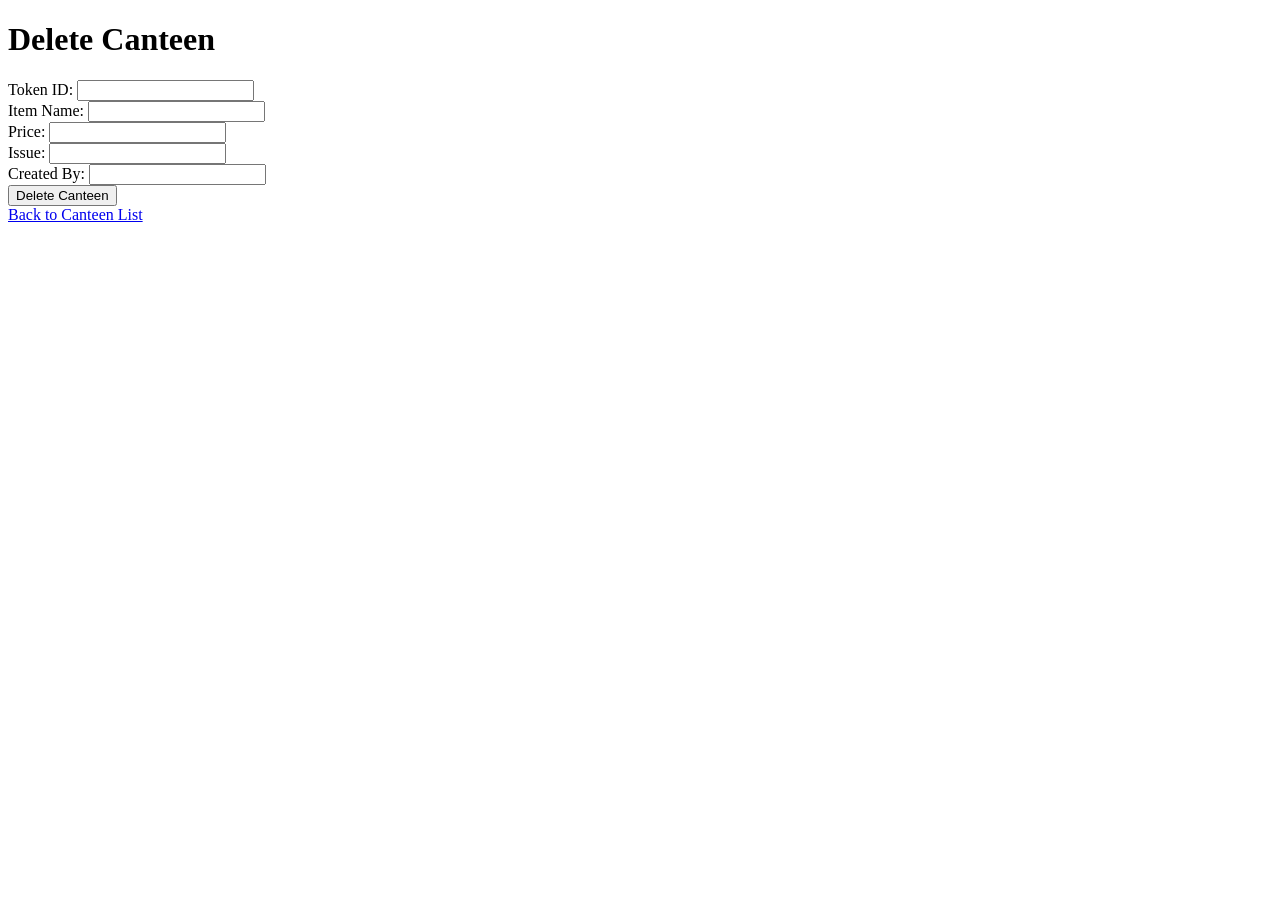
==== src/main/resources/templates/delete-token.html @ 0a894abc "first commit" ====
<!DOCTYPE html>
<html xmlns:th="http://www.thymeleaf.org">
<head>
    <title>Delete Canteen</title>
    <link rel="stylesheet" th:href="@{/css/style.css}" />
</head>
<body>
    <h1>Delete Canteen</h1>
    
    <!-- Display error message if any -->
    <p th:if="${error}" th:text="${error}" class="error"></p>
    
    <!-- Display success message if any -->
    <p th:if="${success}" th:text="${success}" class="success"></p>
    
    <!-- Form to delete the Canteen -->
    <form th:action="@{/canteen/delete/{id}(id=${canteen.tokenId})}" th:object="${canteen}" method="post">
        
        <label>Token ID:</label>
        <input type="number" th:field="*{tokenId}" readonly class="readonly"><br>
        
        <label>Item Name:</label>
        <input type="text" th:field="*{itemName}" readonly class="readonly"><br>
        
        <label>Price:</label>
        <input type="number" th:field="*{price}" readonly class="readonly"><br>
        
        <label>Issue:</label>
        <input type="text" th:field="*{issue}" readonly class="readonly"><br>
        
        <label>Created By:</label>
        <input type="text" th:field="*{createdBy}" readonly class="readonly"><br>
        
        <button type="submit">Delete Canteen</button>
    </form>
    
    <a href="/canteen">Back to Canteen List</a>
</body>
</html>
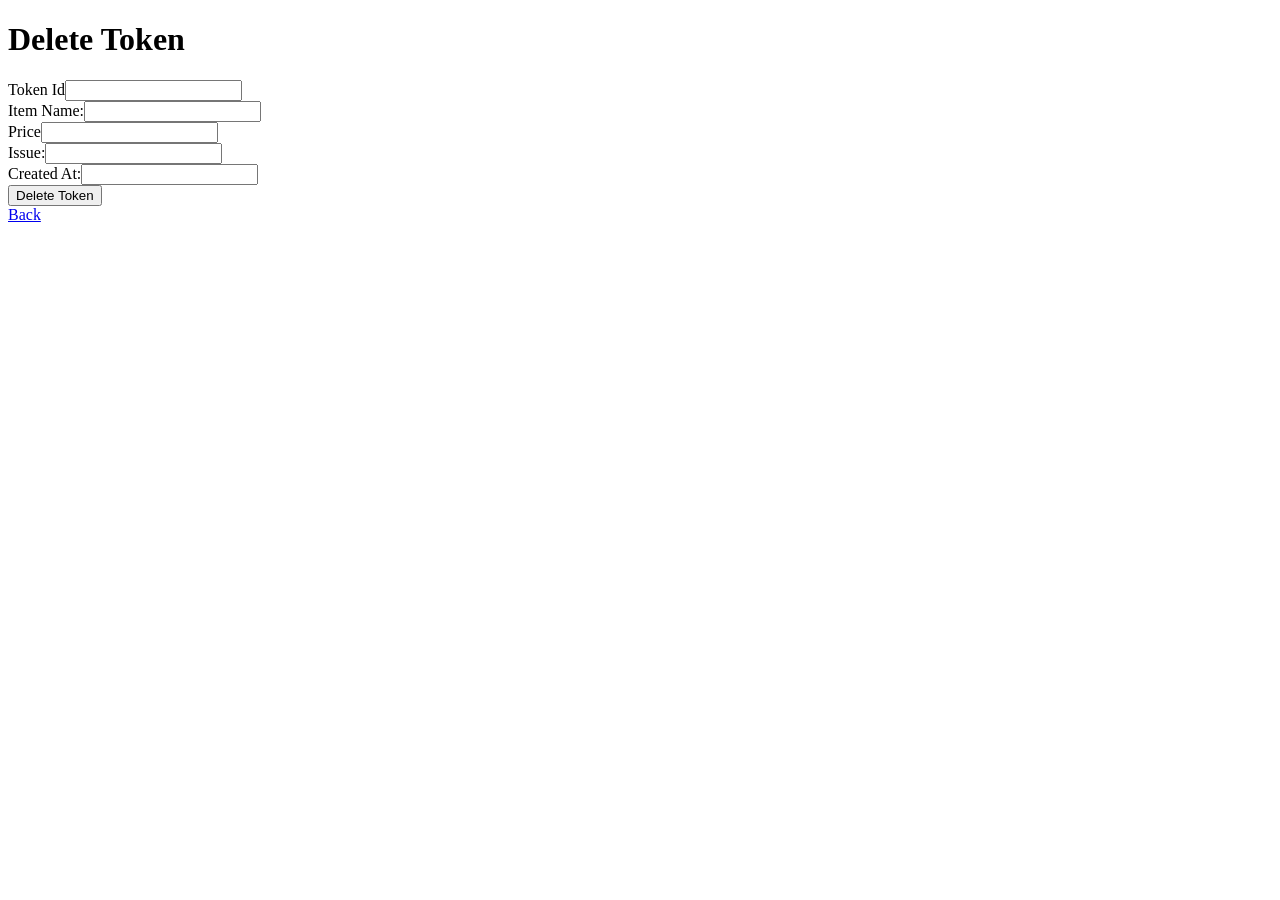
==== commit a06016ed: "Update delete-token.html" ====
--- a/src/main/resources/templates/delete-token.html
+++ b/src/main/resources/templates/delete-token.html
@@ -1,39 +1,21 @@
 <!DOCTYPE html>
 <html xmlns:th="http://www.thymeleaf.org">
 <head>
-    <title>Delete Canteen</title>
+    <title>Delete </title>
     <link rel="stylesheet" th:href="@{/css/style.css}" />
 </head>
 <body>
-    <h1>Delete Canteen</h1>
-    
-    <!-- Display error message if any -->
+    <h1>Delete Token</h1>
     <p th:if="${error}" th:text="${error}" class="error"></p>
-    
-    <!-- Display success message if any -->
     <p th:if="${success}" th:text="${success}" class="success"></p>
-    
-    <!-- Form to delete the Canteen -->
-    <form th:action="@{/canteen/delete/{id}(id=${canteen.tokenId})}" th:object="${canteen}" method="post">
-        
-        <label>Token ID:</label>
-        <input type="number" th:field="*{tokenId}" readonly class="readonly"><br>
-        
-        <label>Item Name:</label>
-        <input type="text" th:field="*{itemName}" readonly class="readonly"><br>
-        
-        <label>Price:</label>
-        <input type="number" th:field="*{price}" readonly class="readonly"><br>
-        
-        <label>Issue:</label>
-        <input type="text" th:field="*{issue}" readonly class="readonly"><br>
-        
-        <label>Created By:</label>
-        <input type="text" th:field="*{createdBy}" readonly class="readonly"><br>
-        
-        <button type="submit">Delete Canteen</button>
+    <form th:action="@{/delete/{tokenId}(id=${canteen.tokenId})}" th:object="${canteen}" method="post">
+        <label>Token Id</label><input type="number" th:field="*{tokenId}" readonly class="readonly"><br>
+        <label>Item Name:</label><input type="text" th:field="*{itemName}" readonly class="readonly"><br>
+        <label>Price</label><input type="number" th:field="*{price}" readonly class="readonly"><br>
+        <label>Issue:</label><input type="text" step="0.01" th:field="*{issue}" readonly class="readonly"><br>
+        <label>Created At:</label><input type="text" step="0.01" th:field="*{createdAt}" readonly class="readonly"><br>
+        <button type="submit">Delete Token</button>
     </form>
-    
-    <a href="/canteen">Back to Canteen List</a>
+    <a href="/">Back</a>
 </body>
 </html>
